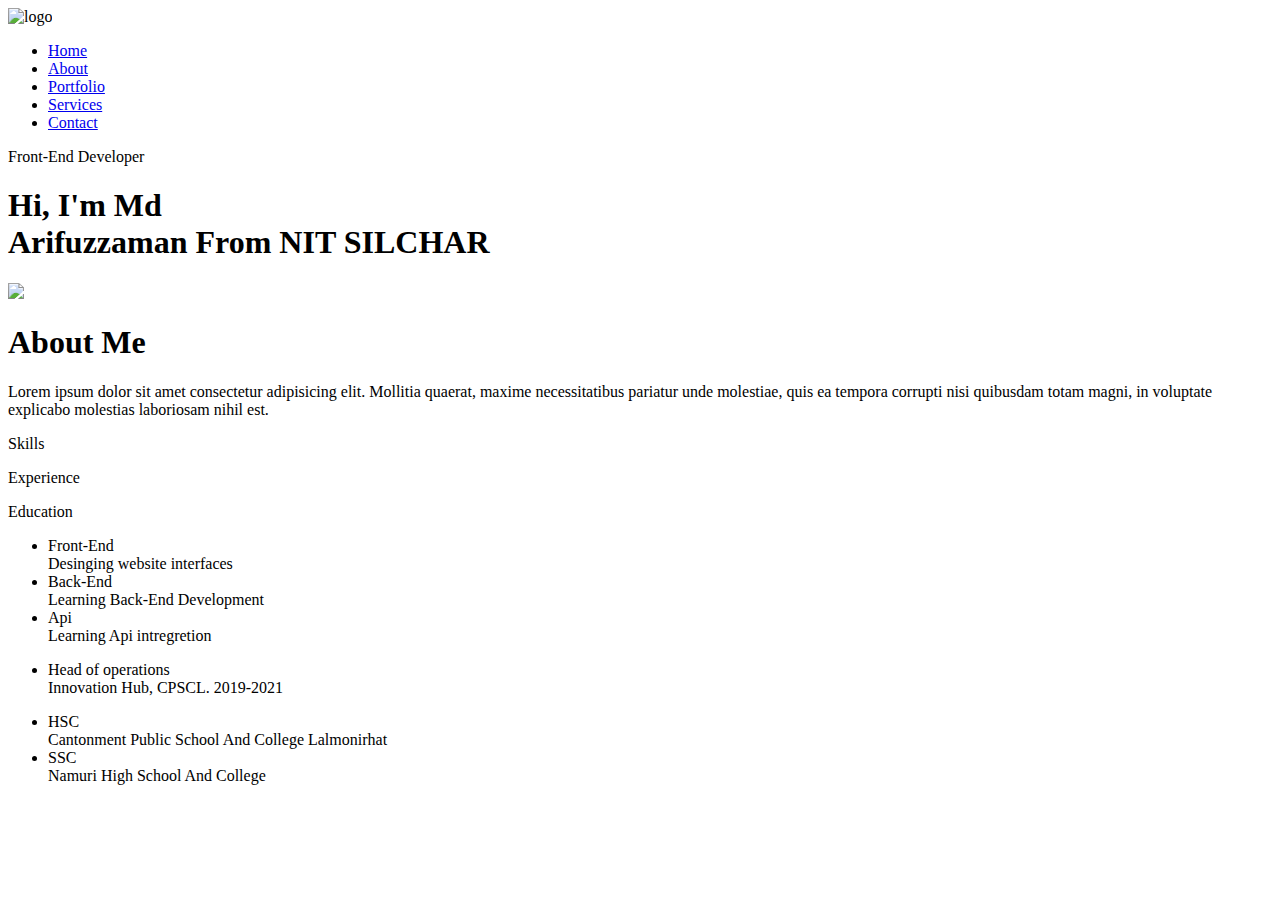
==== home.html @ a9b76086 "home.html" ====
<!DOCTYPE html>
<html lang="en">
<head>
    <meta charset="UTF-8">
    <meta name="viewport" content="width=device-width, initial-scale=1.0">
    <title>ARIF'S PORTFOLIO WEBSITE</title>
    <link rel="stylesheet" href="styles.css">
</head>

<!-- ------This is an unfinished project by me (Arif-2212045). I'm still working on it. I will try to update every day in GitHub------- -->
<body>
    <div id="header">
        <div class="con1">
            <nav>
                <img src="logo.png" alt="logo" class="log">
                <ul>
                    <li><a href="#">Home</a></li>
                    <li><a href="#">About</a></li>
                    <li><a href="#">Portfolio</a></li>
                    <li><a href="#">Services</a></li>
                    <li><a href="#">Contact</a></li>
                </ul>
            </nav>
            <div class="header-text">
                <p>Front-End Developer</p>
                <h1>Hi, I'm <span>Md<br> Arifuzzaman</span> From NIT SILCHAR</h1>
            </div>
        </div>
    </div>
    <!-- -----about------ -->
    <div id="about">
        <div class="con1">
            <div class="row">
                <div class="about-col-1">
                    <img src="arif.jpeg">
                </div>
                <div class="about-col-2">
                    <h1 class="sub-title">About Me</h1>
                    <p>Lorem ipsum dolor sit amet consectetur adipisicing elit. Mollitia quaerat, maxime necessitatibus pariatur unde molestiae, quis ea tempora corrupti nisi quibusdam totam magni, in voluptate explicabo molestias laboriosam nihil est.</p>
                    <div class="tab-titles">
                        <p class="tab-links active-link" onclick="opentab('skills')">Skills</p>
                        <p class="tab-links" onclick="opentab('experience')">Experience</p>
                        <p class="tab-links" onclick="opentab('education')">Education</p>
                    </div>
                    <div class="tab-contents active-tab" id="skills">
                        <ul>
                            <li><span>Front-End</span><br>Desinging website interfaces</li>
                            <li><span>Back-End</span><br>Learning Back-End Development</li>
                            <li><span>Api</span><br>Learning Api intregretion</li>
                        </ul>
                    </div>
                    <div class="tab-contents" id="experience">
                        <ul>
                            <li><span>Head of operations</span><br>Innovation Hub, CPSCL. 2019-2021</li>
                        </ul>
                    </div>
                    <div class="tab-contents" id="education">
                        <ul>
                            <li><span>HSC</span><br>Cantonment Public School And College Lalmonirhat</li>
                            <li><span>SSC</span><br>Namuri High School And College</li>
                        </ul>
                    </div>
                </div>
            </div>
        </div>
    </div>

<script>
    var tablinks = document.getElementsByClassName("tab-links");
    var tabcontents = document.getElementsByClassName("tab-contents");
    function opentab(tabname){
        for(tablink of tablinks){
            tablink.classList.remove("active-link");
        }
        for(tabcontent of tabcontents){
            tabcontent.classList.remove("active-tab");
        }
        event.currentTarget.classList.add("active-link");
        document.getElementById(tabname).classList.add("active-tab");
    }
</script>    

</body>
</html>
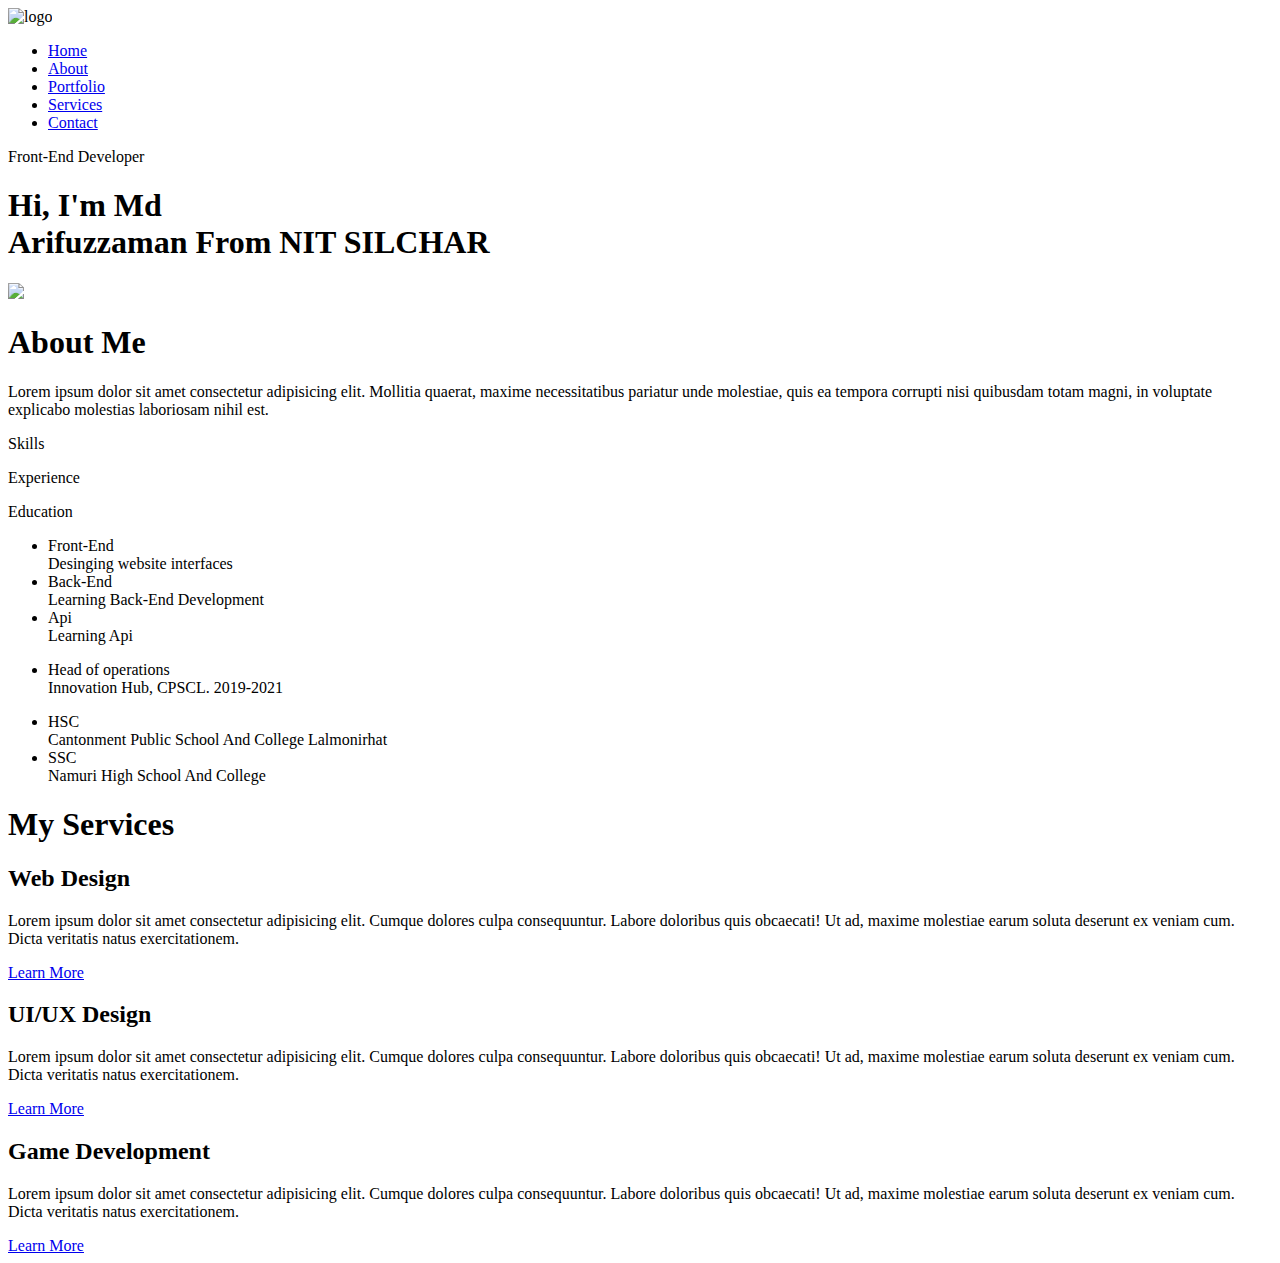
==== commit cf9d0e52: "Updated 18-08-2023 home.html" ====
--- a/home.html
+++ b/home.html
@@ -5,9 +5,13 @@
     <meta name="viewport" content="width=device-width, initial-scale=1.0">
     <title>ARIF'S PORTFOLIO WEBSITE</title>
     <link rel="stylesheet" href="styles.css">
+    <script src="https://kit.fontawesome.com/304dee5701.js" crossorigin="anonymous"></script>
 </head>
 
+
 <!-- ------This is an unfinished project by me (Arif-2212045). I'm still working on it. I will try to update every day in GitHub------- -->
+
+
 <body>
     <div id="header">
         <div class="con1">
@@ -46,7 +50,7 @@
                         <ul>
                             <li><span>Front-End</span><br>Desinging website interfaces</li>
                             <li><span>Back-End</span><br>Learning Back-End Development</li>
-                            <li><span>Api</span><br>Learning Api intregretion</li>
+                            <li><span>Api</span><br>Learning Api</li>
                         </ul>
                     </div>
                     <div class="tab-contents" id="experience">
@@ -65,6 +69,33 @@
         </div>
     </div>
 
+<!-- -----------services--------------- -->
+<!-- -----Actually I don't provide any service till now. So this part is just a example and not connected to me----- -->
+<div id="services">
+    <div class="con1">
+        <h1 class="sub-title">My Services</h1>
+        <div class="services-list">
+            <div>
+                <i class="fa-solid fa-code"></i>
+                <h2>Web Design</h2>
+                <p>Lorem ipsum dolor sit amet consectetur adipisicing elit. Cumque dolores culpa consequuntur. Labore doloribus quis obcaecati! Ut ad, maxime molestiae earum soluta deserunt ex veniam cum. Dicta veritatis natus exercitationem.</p>
+                <a href="#">Learn More</a>
+            </div>
+            <div>
+                <i class="fa-solid fa-object-group"></i>
+                <h2>UI/UX Design</h2>
+                <p>Lorem ipsum dolor sit amet consectetur adipisicing elit. Cumque dolores culpa consequuntur. Labore doloribus quis obcaecati! Ut ad, maxime molestiae earum soluta deserunt ex veniam cum. Dicta veritatis natus exercitationem.</p>
+                <a href="#">Learn More</a>
+            </div>
+            <div>
+                <i class="fa-solid fa-gamepad"></i>
+                <h2>Game Development</h2>
+                <p>Lorem ipsum dolor sit amet consectetur adipisicing elit. Cumque dolores culpa consequuntur. Labore doloribus quis obcaecati! Ut ad, maxime molestiae earum soluta deserunt ex veniam cum. Dicta veritatis natus exercitationem.</p>
+                <a href="#">Learn More</a>
+            </div>
+        </div>
+    </div>
+</div>
 <script>
     var tablinks = document.getElementsByClassName("tab-links");
     var tabcontents = document.getElementsByClassName("tab-contents");
